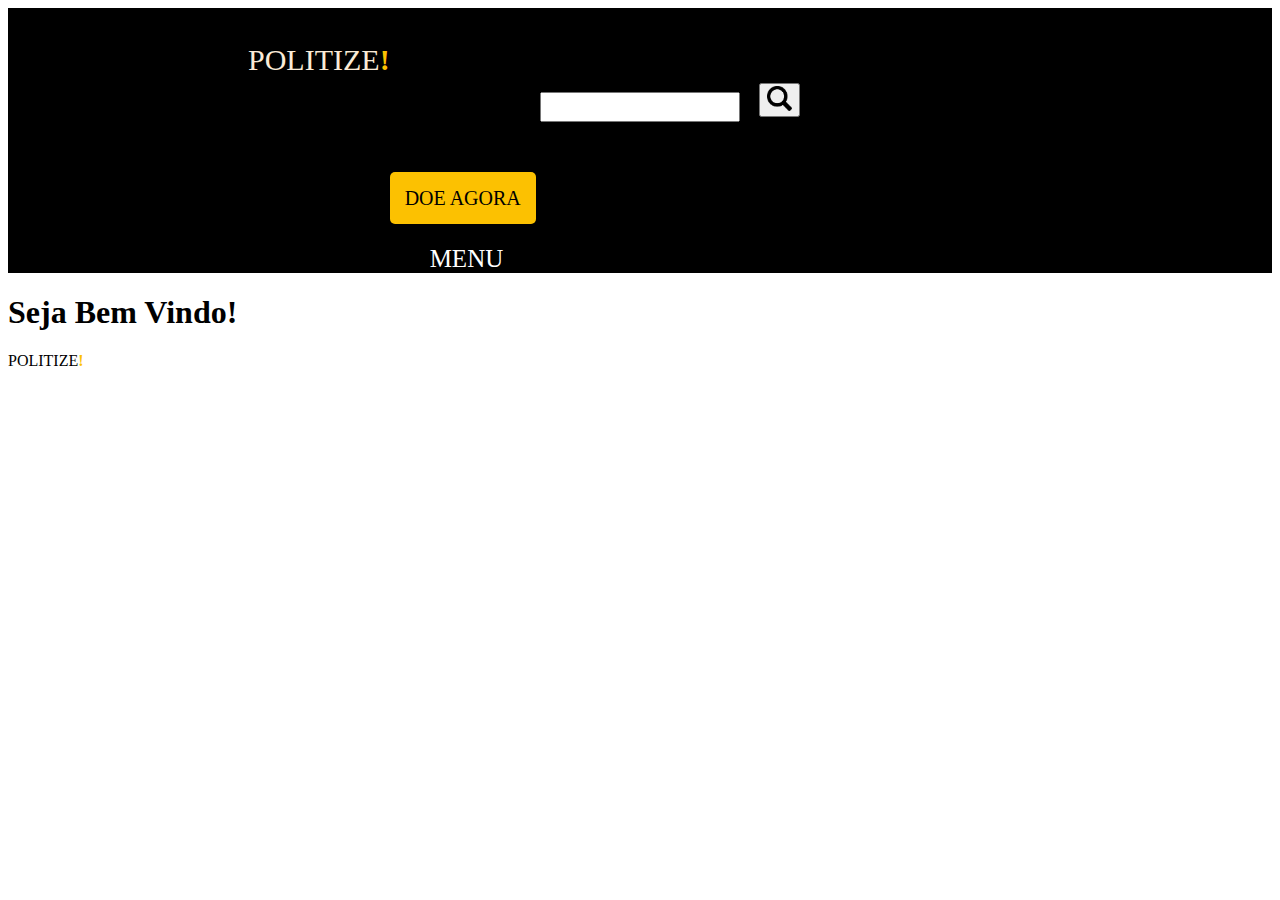
==== index.html @ 3ca4f1d6 "testing header styles" ====
<!DOCTYPE html>
<html lang="pt-br">

<html>
    <head>
        <meta charset="UTF-8">
        <meta name="viewport" content="width=device-width, initial-scale=1.0">
        <title></title>
        <link rel="stylesheet" href="stylesheet.css">
    </head>
    <body>
        <header>
            <nav>
                <ul>
                    <li><a id="marca" href="">POLITIZE<strong>!</strong></a></li>
                    <div>
                    <form>
                        <input type="search" name="search" value="">
                        <button type="submit"><img width="25px" height="25px" src="search.png" alt="pesquisar"></button>
                    </form>
                    <li class="headerItems"><a id="doacao" href="#">DOE AGORA</a></li>
                    <li class="headerItems"><a id="menu" href="#">MENU</a></li>
                </div>
                </ul>
            </nav>

        </header>
        
        <main>
            <section>
                <h1>Seja Bem Vindo!</h1>
            </section>

        </main>

        <footer>
            <section>
                <p>POLITIZE<strong>!</strong></p>
            </section>
            
        </footer>
    </body>
</html>
---- stylesheet.css ----
header{
    background-color: black;
    min-height: 120px;
}

nav ul {
    display: flex;
    list-style: none;
    margin: 0;
    margin-left: 200px;
}

#marca {
    color: antiquewhite;
    text-decoration: none;
    font-size: 30px;
}

#marca:hover{
    color:red;
}

#menu:hover{
    color:rgb(252, 193, 1);
}

#doacao:hover{
    background-color: white;
}

strong {
    color: rgb(252, 193, 1);
}

form input {
    min-width: 200px;
    min-height: 30px;
    margin: 40px 15px 30px 150px;
}

form button{
    margin: 35px 150px 30px 0;
}

#doacao {
    color: black;
    background-color: rgb(252, 193, 1);
    border-radius: 5px;
    text-decoration: none;
    padding: 15px;
    font-size: 20px;
}

#menu {
    color: white;
    padding: 15px;
    text-decoration: none;
    font-size: 25px;
    margin-left: 25px;
}

nav ul li {
    margin-top: 35px;
}

div {
    margin-top: 40px;
    align-items: right;
}
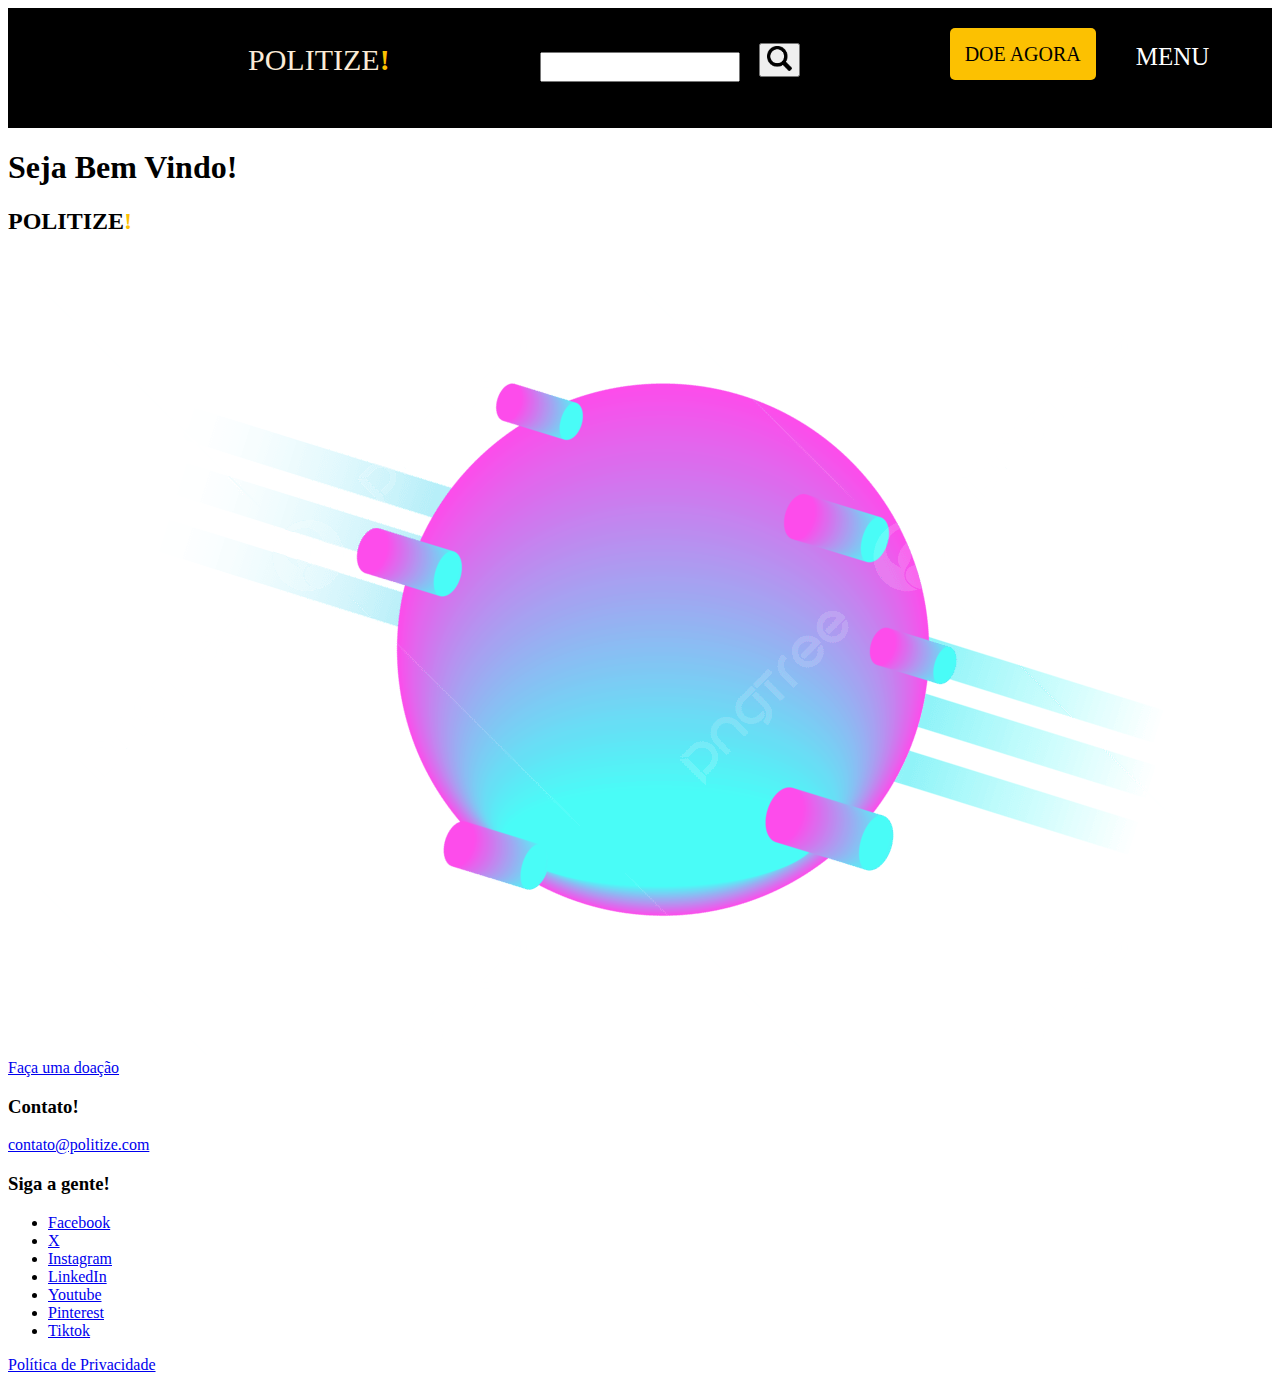
==== commit 568cd064: "testing header styles" ====
--- a/index.html
+++ b/index.html
@@ -13,14 +13,12 @@
             <nav>
                 <ul>
                     <li><a id="marca" href="">POLITIZE<strong>!</strong></a></li>
-                    <div>
                     <form>
                         <input type="search" name="search" value="">
                         <button type="submit"><img width="25px" height="25px" src="search.png" alt="pesquisar"></button>
                     </form>
                     <li class="headerItems"><a id="doacao" href="#">DOE AGORA</a></li>
                     <li class="headerItems"><a id="menu" href="#">MENU</a></li>
-                </div>
                 </ul>
             </nav>
 
@@ -35,9 +33,30 @@
 
         <footer>
             <section>
-                <p>POLITIZE<strong>!</strong></p>
+                <h2>POLITIZE<strong>!</strong></h2>
+
+                <img src="1.1.png">
             </section>
             
+            <section>
+                <a id="facaUmaDoacao" href="#">Faça uma doação</a>
+
+                <h3>Contato!</h3>
+                <p><a id="emailContact" href="#">contato@politize.com</a></p>
+
+                <h3>Siga a gente!</h3>
+                <ul>
+                    <li class="contactPages"><a href="#">Facebook</a></li>
+                    <li class="contactPages"><a href="#">X</a></li>
+                    <li class="contactPages"><a href="#">Instagram</a></li>
+                    <li class="contactPages"><a href="#">LinkedIn</a></li>
+                    <li class="contactPages"><a href="#">Youtube</a></li>
+                    <li class="contactPages"><a href="#">Pinterest</a></li>
+                    <li class="contactPages"><a href="#">Tiktok</a></li>
+                </ul>
+
+                <p><a href="#">Política de Privacidade</a></p>
+            </section>
         </footer>
     </body>
 </html>
--- a/stylesheet.css
+++ b/stylesheet.css
@@ -64,6 +64,7 @@
 }
 
 div {
-    margin-top: 40px;
     align-items: right;
+    display: flex;
+    margin-left: 0;
 }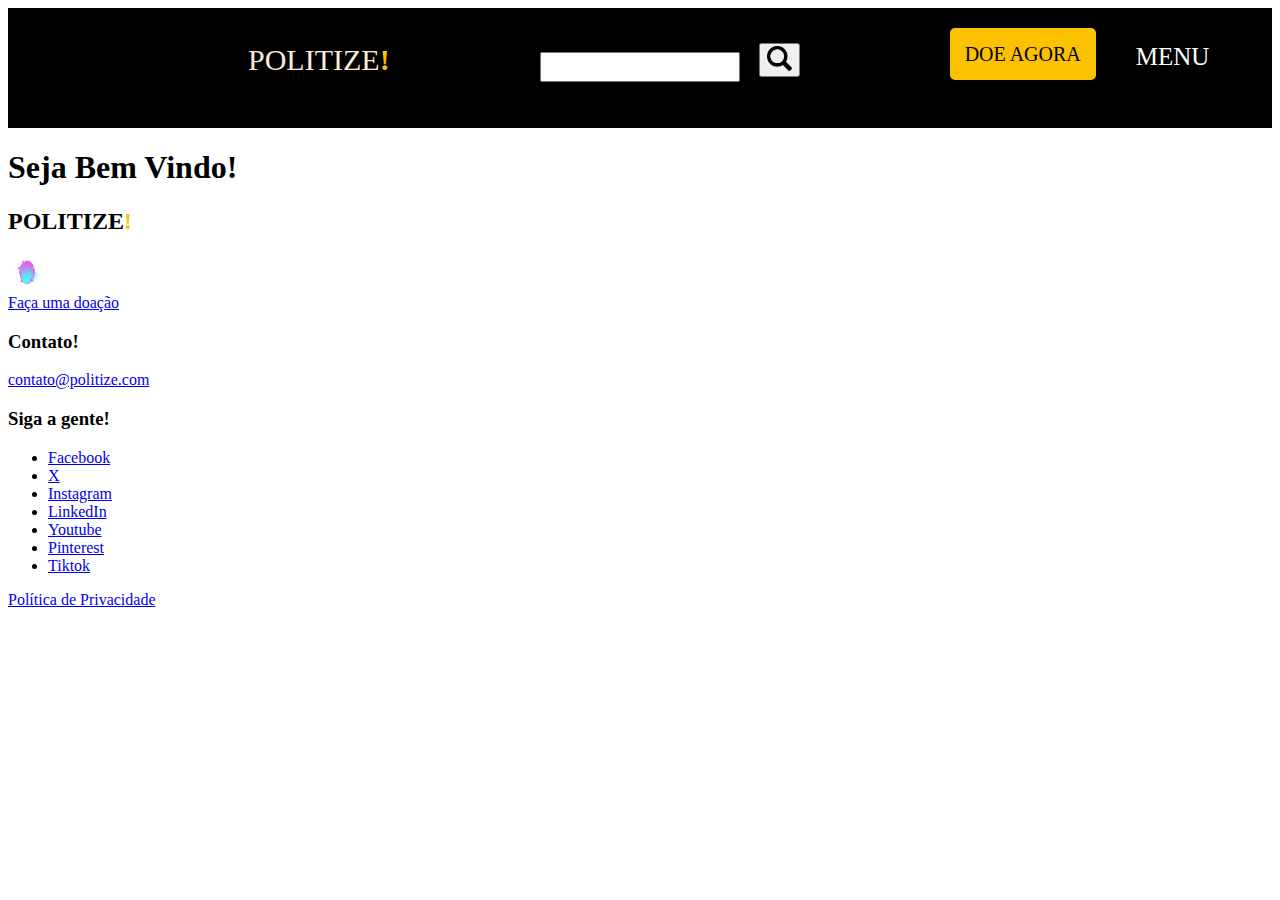
==== commit 5287e425: "testing header styles" ====
--- a/index.html
+++ b/index.html
@@ -35,7 +35,7 @@
             <section>
                 <h2>POLITIZE<strong>!</strong></h2>
 
-                <img src="1.1.png">
+                <img alt="Imagem legal" width="35px" height="35px" src="1.1.png">
             </section>
             
             <section>
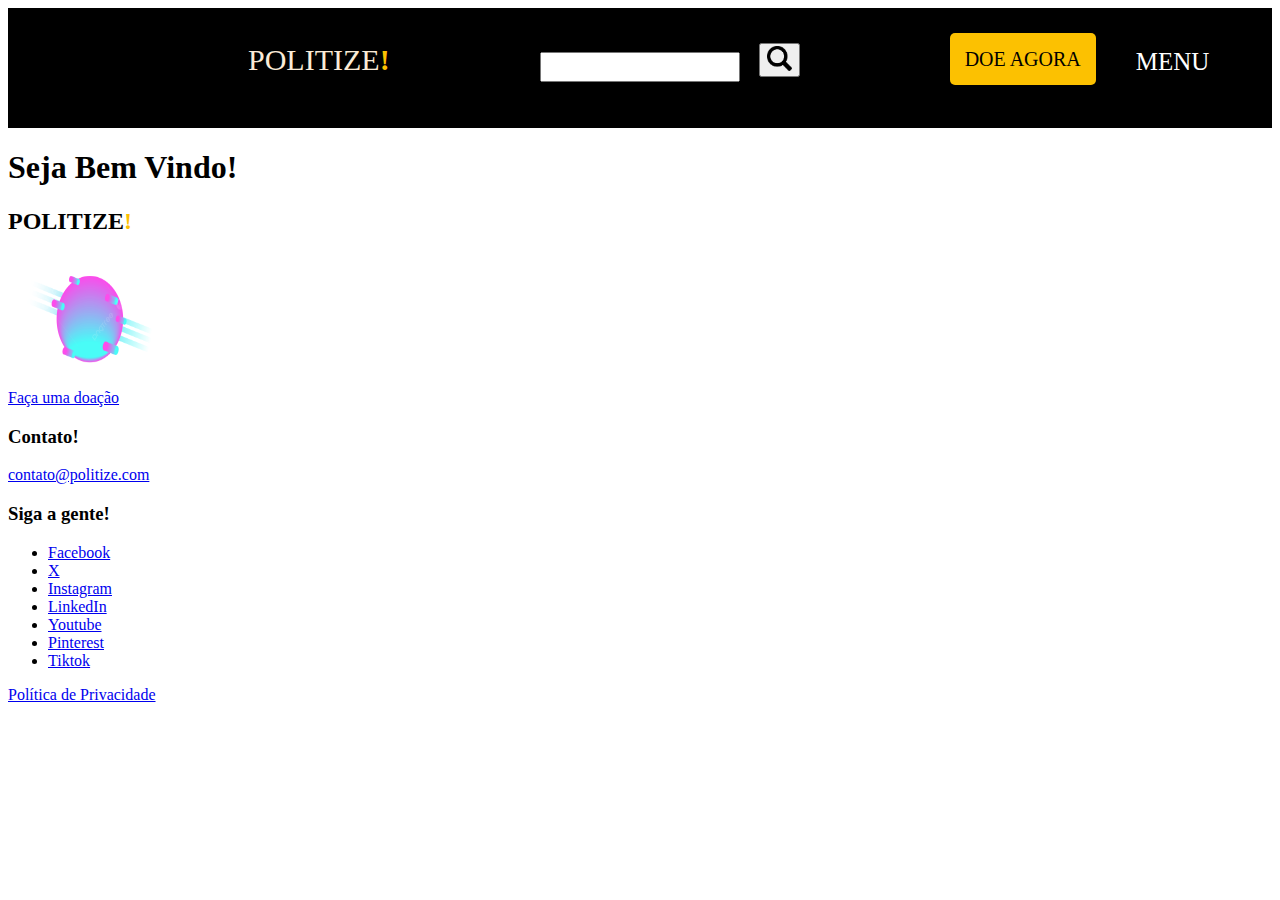
==== commit 1826fb8b: "testing header styles" ====
--- a/index.html
+++ b/index.html
@@ -32,10 +32,10 @@
         </main>
 
         <footer>
-            <section>
+            <section id="footer">
                 <h2>POLITIZE<strong>!</strong></h2>
 
-                <img alt="Imagem legal" width="35px" height="35px" src="1.1.png">
+                <img alt="Imagem legal" width="150px" height="130px" src="1.1.png">
             </section>
             
             <section>
--- a/stylesheet.css
+++ b/stylesheet.css
@@ -63,8 +63,10 @@
     margin-top: 35px;
 }
 
-div {
-    align-items: right;
-    display: flex;
-    margin-left: 0;
+.headerItems {
+    margin-top: 40px;
+}
+
+#footer{
+    display: inline;
 }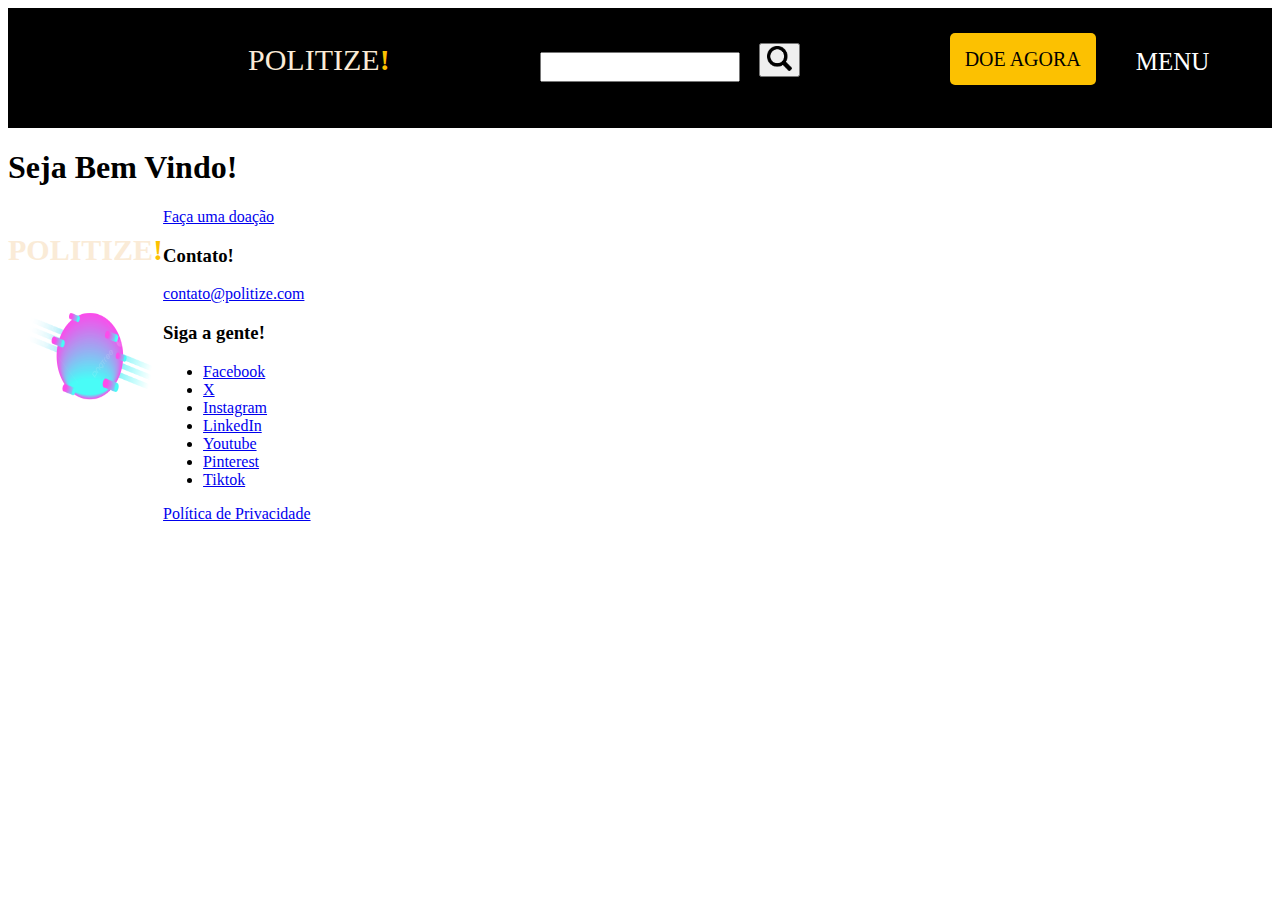
==== commit 8e36e176: "testing header styles" ====
--- a/index.html
+++ b/index.html
@@ -12,7 +12,7 @@
         <header>
             <nav>
                 <ul>
-                    <li><a id="marca" href="">POLITIZE<strong>!</strong></a></li>
+                    <li><a class="marca" href="">POLITIZE<strong>!</strong></a></li>
                     <form>
                         <input type="search" name="search" value="">
                         <button type="submit"><img width="25px" height="25px" src="search.png" alt="pesquisar"></button>
@@ -32,8 +32,8 @@
         </main>
 
         <footer>
-            <section id="footer">
-                <h2>POLITIZE<strong>!</strong></h2>
+            <section>
+                <h2 class="marca">POLITIZE<strong>!</strong></h2>
 
                 <img alt="Imagem legal" width="150px" height="130px" src="1.1.png">
             </section>
--- a/stylesheet.css
+++ b/stylesheet.css
@@ -10,17 +10,17 @@
     margin-left: 200px;
 }
 
-#marca {
+.marca {
     color: antiquewhite;
     text-decoration: none;
     font-size: 30px;
 }
 
-#marca:hover{
+.marca:hover{
     color:red;
 }
 
-#menu:hover{
+.menu:hover{
     color:rgb(252, 193, 1);
 }
 
@@ -67,6 +67,6 @@
     margin-top: 40px;
 }
 
-#footer{
-    display: inline;
+footer{
+    display: flex;
 }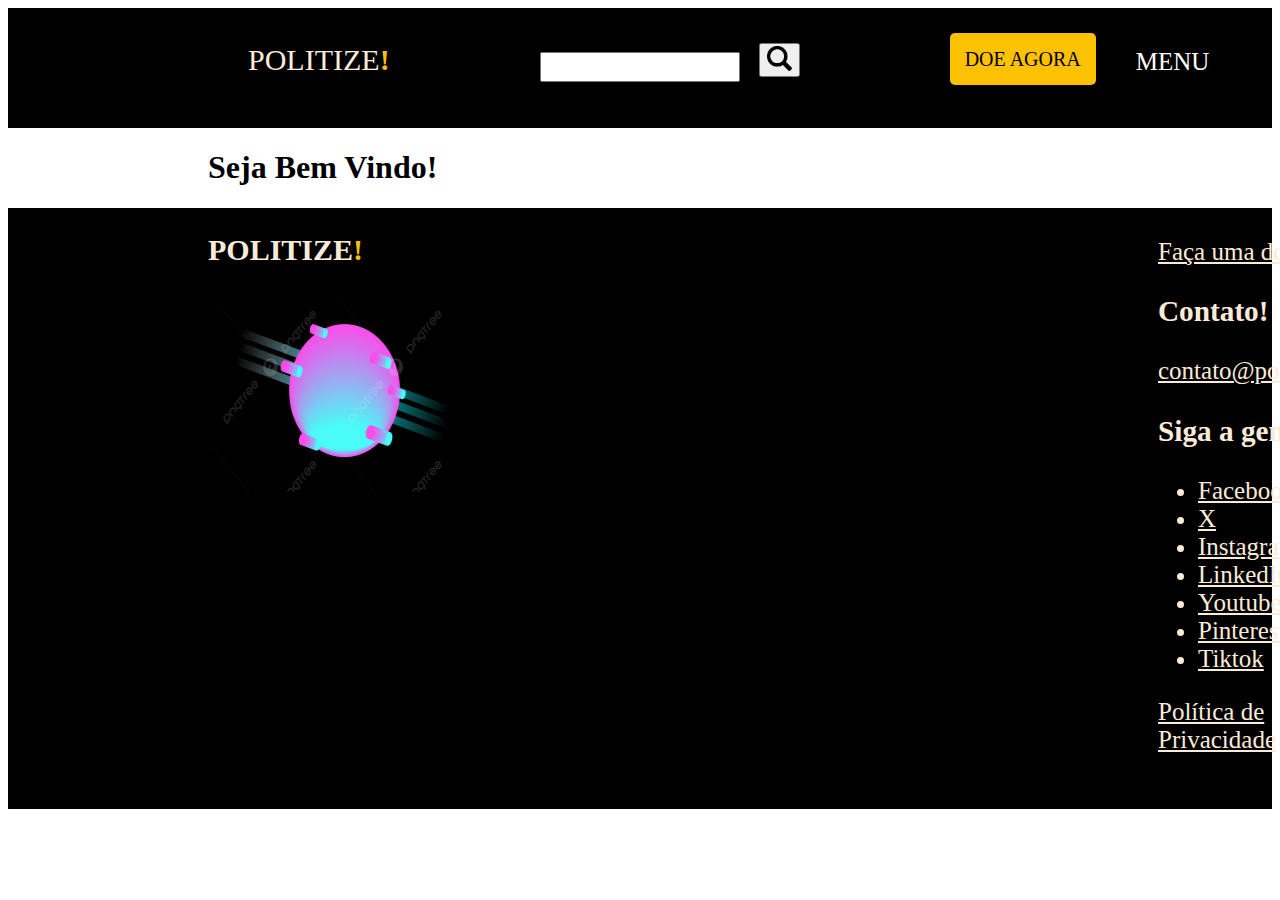
==== commit 16f81484: "testing header styles" ====
--- a/index.html
+++ b/index.html
@@ -24,7 +24,7 @@
 
         </header>
         
-        <main>
+        <main id="mainContent">
             <section>
                 <h1>Seja Bem Vindo!</h1>
             </section>
@@ -35,10 +35,10 @@
             <section>
                 <h2 class="marca">POLITIZE<strong>!</strong></h2>
 
-                <img alt="Imagem legal" width="150px" height="130px" src="1.1.png">
+                <img alt="Imagem legal" width="250px" height="200px" src="1.1.png">
             </section>
             
-            <section>
+            <section id="contactSection">
                 <a id="facaUmaDoacao" href="#">Faça uma doação</a>
 
                 <h3>Contato!</h3>
--- a/stylesheet.css
+++ b/stylesheet.css
@@ -69,4 +69,25 @@
 
 footer{
     display: flex;
+    background-color: black;
+    font-size: 25px;
+}
+
+#contactSection {
+    margin: 30px 0 30px 700px;
+    color: antiquewhite;
+    list-style-type: none;
+}
+
+footer a {
+    list-style-type: none;
+    color: antiquewhite;
+}
+
+section {
+    margin-left: 200px;
+}
+
+footer section ul li :hover{
+    color: rgb(252, 193, 1);
 }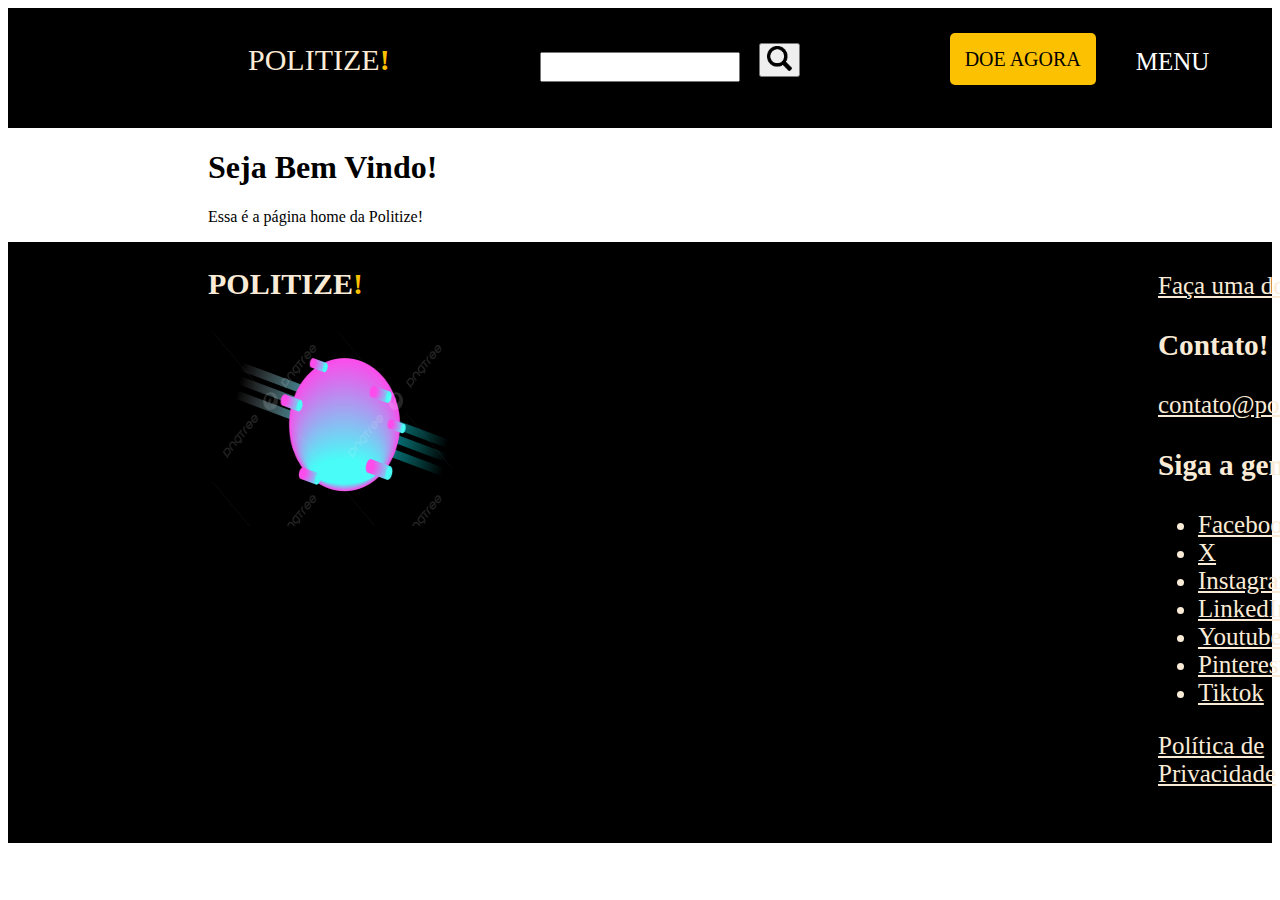
==== commit 02d66539: "testing header styles" ====
--- a/index.html
+++ b/index.html
@@ -5,7 +5,7 @@
     <head>
         <meta charset="UTF-8">
         <meta name="viewport" content="width=device-width, initial-scale=1.0">
-        <title></title>
+        <title>HomePage</title>
         <link rel="stylesheet" href="stylesheet.css">
     </head>
     <body>
@@ -13,7 +13,7 @@
             <nav>
                 <ul>
                     <li><a class="marca" href="">POLITIZE<strong>!</strong></a></li>
-                    <form>
+                    <form method="get" action="">
                         <input type="search" name="search" value="">
                         <button type="submit"><img width="25px" height="25px" src="search.png" alt="pesquisar"></button>
                     </form>
@@ -27,6 +27,8 @@
         <main id="mainContent">
             <section>
                 <h1>Seja Bem Vindo!</h1>
+
+                <p>Essa é a página home da Politize!</p>
             </section>
 
         </main>
@@ -60,3 +62,4 @@
         </footer>
     </body>
 </html>
+
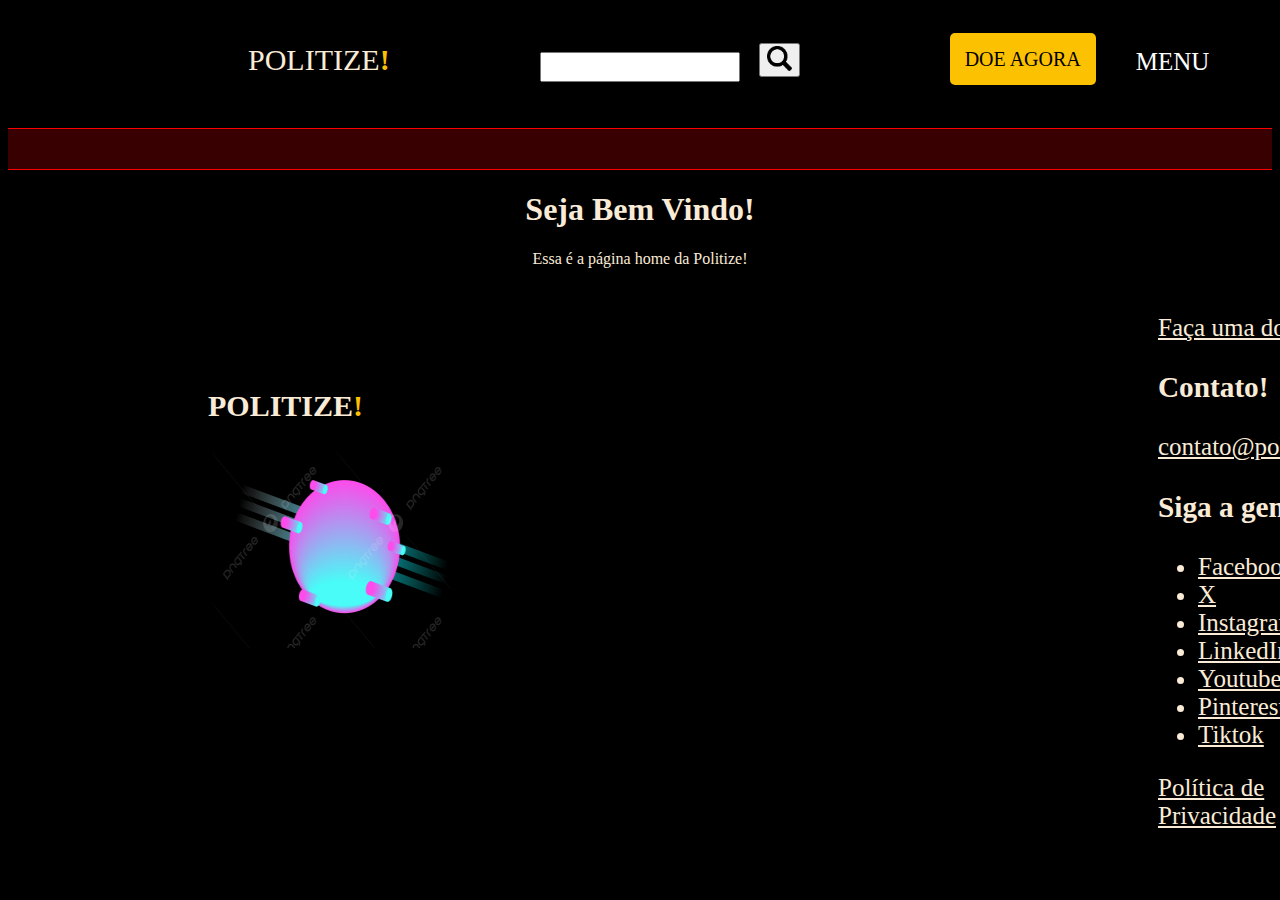
==== commit 13bb1f74: "formatting my page" ====
--- a/index.html
+++ b/index.html
@@ -13,7 +13,7 @@
             <nav>
                 <ul>
                     <li><a class="marca" href="">POLITIZE<strong>!</strong></a></li>
-                    <form method="get" action="">
+                    <form method="post" action="">
                         <input type="search" name="search" value="">
                         <button type="submit"><img width="25px" height="25px" src="search.png" alt="pesquisar"></button>
                     </form>
@@ -21,8 +21,9 @@
                     <li class="headerItems"><a id="menu" href="#">MENU</a></li>
                 </ul>
             </nav>
+        </header>
 
-        </header>
+        <div class="bar"></div>
         
         <main id="mainContent">
             <section>
--- a/stylesheet.css
+++ b/stylesheet.css
@@ -8,6 +8,13 @@
     list-style: none;
     margin: 0;
     margin-left: 200px;
+}
+
+.bar {
+    padding: 20px;
+    background-color: rgb(56, 0, 0);
+    border-top: solid 1px red;
+    border-bottom: solid 1px red;
 }
 
 .marca {
@@ -85,9 +92,19 @@
 }
 
 section {
-    margin-left: 200px;
+    margin: 80px 0 0 200px;
 }
 
 footer section ul li :hover{
     color: rgb(252, 193, 1);
+}
+
+#mainContent section {
+    color: antiquewhite;
+    text-align: center;
+    margin: 0;
+}
+
+body{
+    background-color: black;
 }